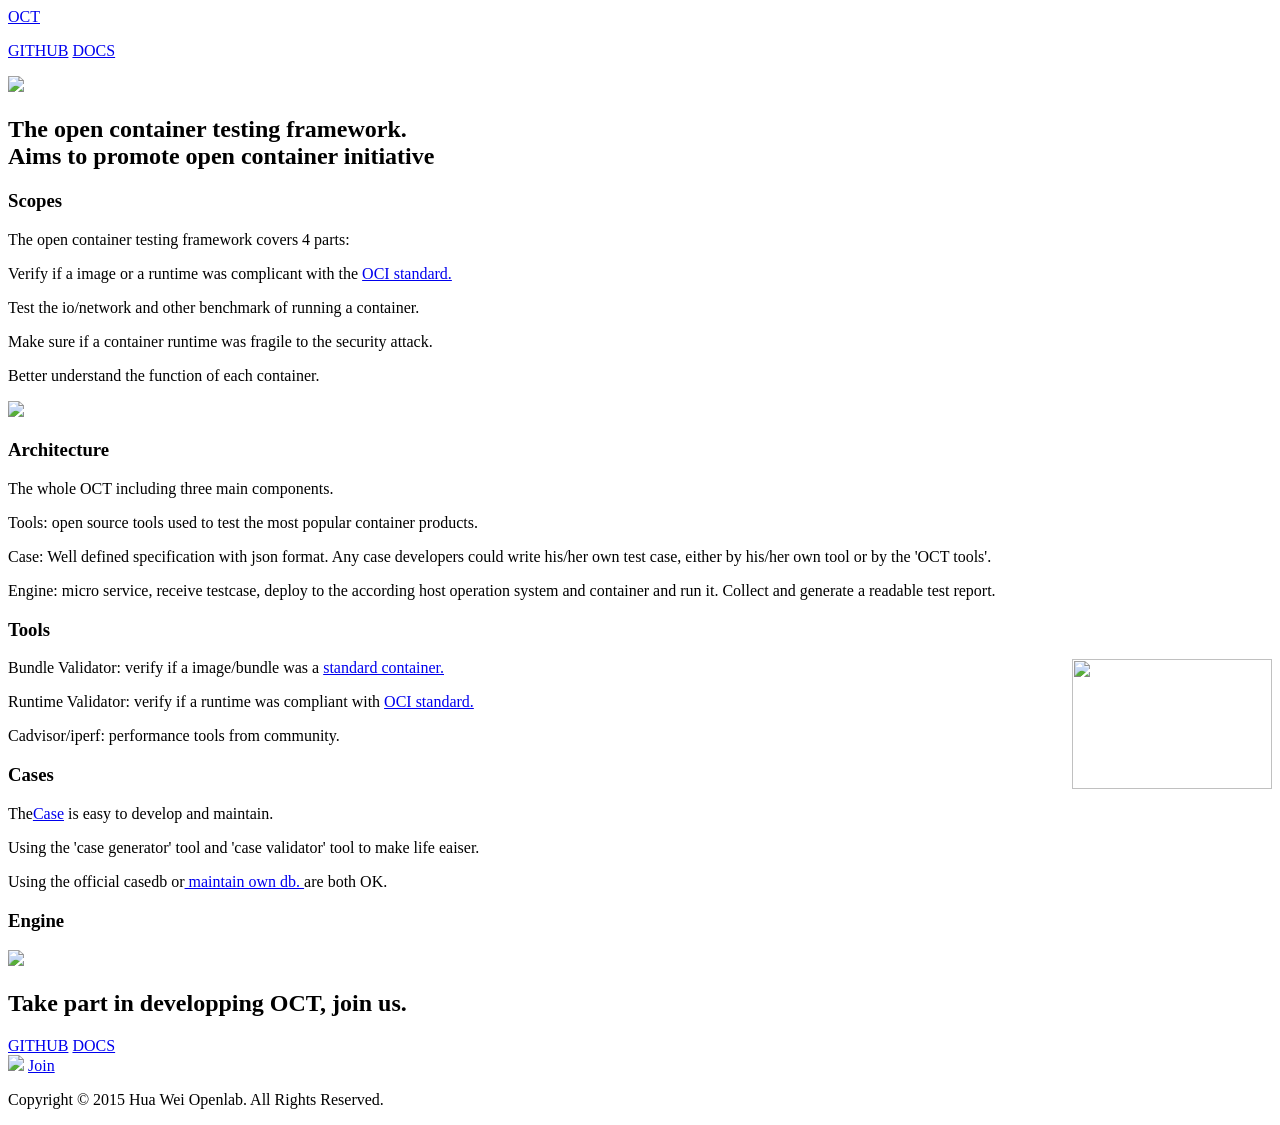
==== views/index.html @ 225d0f7c "remove the mimic code.." ====
<!doctype html>
<html lang="en">
<head>
    <meta charset="utf-8">
    <meta name="viewport" content="width=device-width, initial-scale=1">
    <title>OCT</title>
    <link rel="stylesheet" href="./bower_components/bootstrap/dist/css/bootstrap.min.css">
    <link rel="stylesheet" href="./css/main.css">
    <script src="./bower_components/jquery/dist/jquery.min.js"></script>
    <script src="./bower_components/bootstrap/dist/js/bootstrap.min.js"></script>
    <link rel="shortcut icon" href="./img/logo/favicon.ico" type="image/x-icon">
</head>
<body>
<div class="container" id="home">
    <nav class="navbar navbar-default navbar-fixed-top">
        <div class="container">
            <div class="navbar-header">
                <a class="navbar-brand link" href="#home">OCT</a>
            </div>
            <p class="navbar-text navbar-right">
                <a href="https://github.com/huawei-openlab/oct/" class="navbar-link link link-github">GITHUB</a>
                <span class="separator"></span>
                <a href="https://github.com/huawei-openlab/oct/blob/master/README.md" class="navbar-link link link-docs">DOCS</a>
            </p>
        </div>
    </nav>
    <div class="row introduction">
        <div class="col-md-12">
            <img src="./img/main.jpg" class="logo">
            <h2>The open container testing framework.<br> Aims to promote open container initiative</h2>
        </div>
    </div>
    <div class="row polygons">
        <div class="col-md-12">
            <div class="polygon polygon-1">
                <h3>Scopes</h3>
		<p class="paragraph-1">The open container testing framework covers 4 parts:</p>
		<p class="paragraph-2">Verify if a image or a runtime was complicant with the <a href="https://github.com/opencontainers/specs">OCI standard.</a> </p>
		<p class="paragraph-2">Test the io/network and other benchmark of running a container. </p>
		<p class="paragraph-2">Make sure if a container runtime was fragile to the security attack.</p>
		<p class="paragraph-4">Better understand the function of each container. </p>
                <img src="./img/background/3.jpg" width="374">
            </div>
            <div class="polygon polygon-2">
                <h3>Architecture</h3>
		<p>The whole OCT including three main components. </p>
		<p>Tools: open source tools used to test the most popular container products.</p>
		<p>Case: Well defined specification with json format. Any case developers could write his/her own test case, either by his/her own tool or by the 'OCT tools'.</p>
		<p>Engine: micro service, receive testcase, deploy to the according host operation system and container and run it. Collect and generate a readable test report.</p>
            </div>
            <div class="polygon polygon-5">
                <h3>Tools</h3>
                <img src="./img/tools.jpg" width="200" height="130" align="right">
		<p>Bundle Validator: verify if a image/bundle was a <a href="https://github.com/huawei-openlab/oct#standard-container">standard container.</a> 
		<p>Runtime Validator: verify if a runtime was compliant with <a href="https://github.com/opencontainers/specs">OCI standard.</a> </p>
		<p>Cadvisor/iperf: performance tools from community.</p>
            </div>
            <div class="polygon polygon-4">
                <h3>Cases</h3>
		<p>The<a href="https://github.com/huawei-openlab/oct-engine/blob/master/cases/README.md">Case</a> is easy to develop and maintain.</p>
		<p>Using the 'case generator' tool and 'case validator' tool to make life eaiser. </p>
		<p>Using the official casedb or<a href="https://github.com/huawei-openlab/oct-engine/blob/master/services/tcserver/README.md"> maintain own db. </a> are both OK.</p>
            </div>
            <div class="polygon polygon-3">
		    <h3>Engine</h3>
		    <img src="./img/test_framework.png" width="440">
	    </div>
        </div>
    </div>
    <div class="row links">
        <div class="col-md-12">
            <h2>Take part in developping OCT, join us.</h2>
            <a href="https://github.com/huawei-openlab/oct/" class="btn btn-default btn-github">GITHUB</a>
            <span class="separator"></span>
            <a href="https://github.com/huawei-openlab/oct/blob/master/README.md" class="btn btn-default btn-docs">DOCS</a>
        </div>
    </div>
    <div class="row footer">
        <div class="separator-hr"></div>
        <div class="col-md-6">
		<img src="./img/logo/favicon.ico" width="32"> <a href="https://github.com/huawei-openlab/">Join</a>
        </div>
        <div class="col-md-6">
		<p class="copyright">Copyright &copy; 2015 Hua Wei Openlab. All Rights Reserved.</p>
        </div>
    </div>
</div>
</body>
</html>
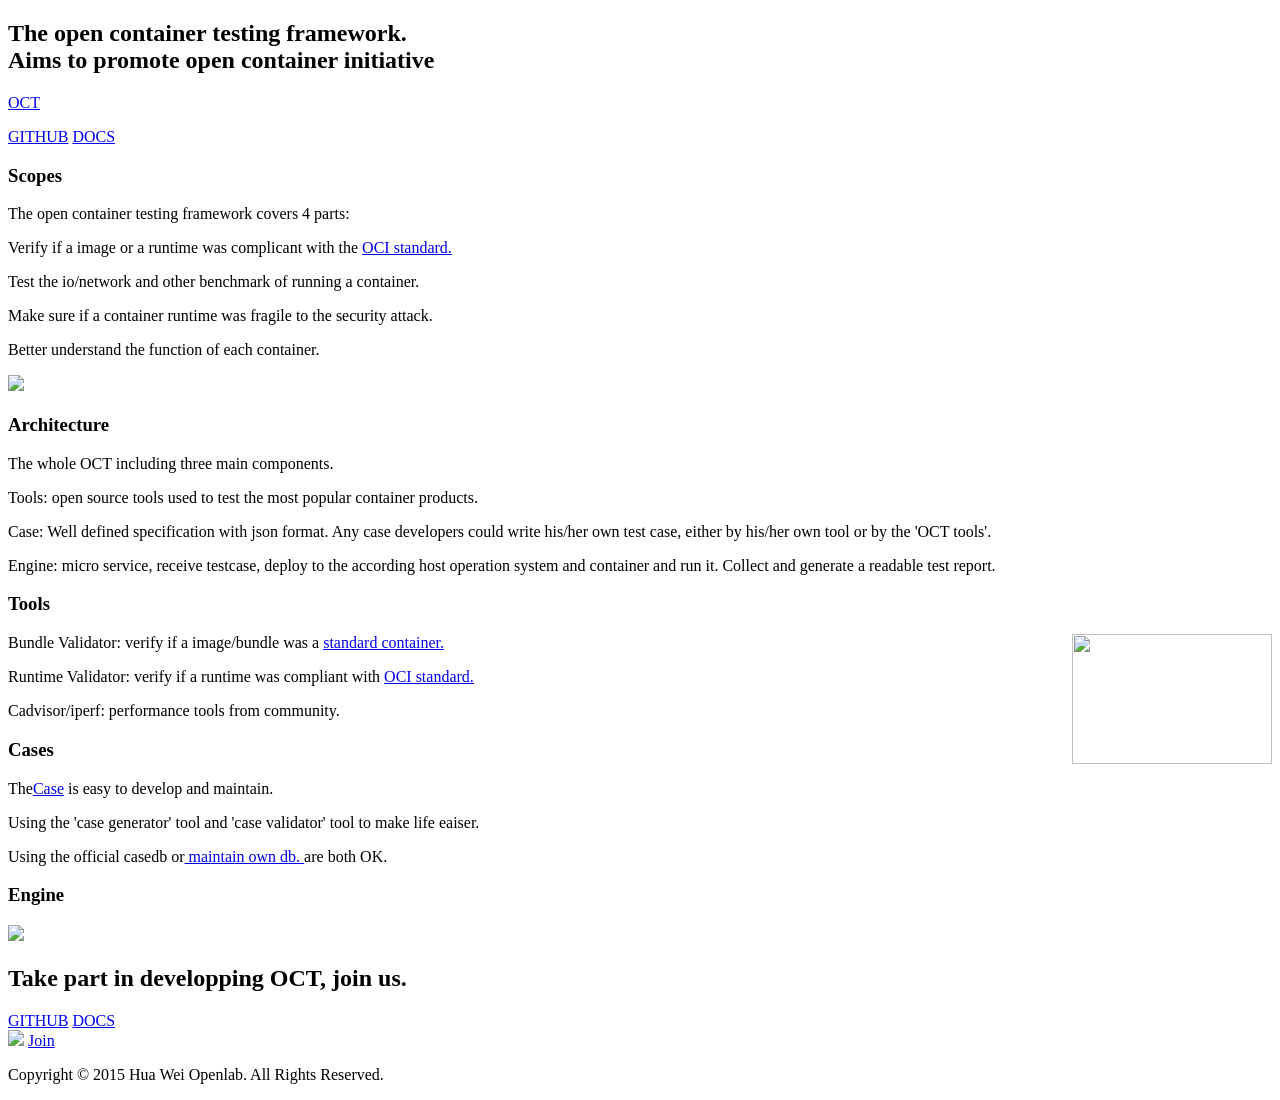
==== commit ef652983: "the background image is ok" ====
--- a/views/index.html
+++ b/views/index.html
@@ -11,6 +11,9 @@
     <link rel="shortcut icon" href="./img/logo/favicon.ico" type="image/x-icon">
 </head>
 <body>
+<div class="col-md-12 splash">
+            <h2>The open container testing framework.<br> Aims to promote open container initiative</h2>
+</div>
 <div class="container" id="home">
     <nav class="navbar navbar-default navbar-fixed-top">
         <div class="container">
@@ -24,12 +27,7 @@
             </p>
         </div>
     </nav>
-    <div class="row introduction">
-        <div class="col-md-12">
-            <img src="./img/main.jpg" class="logo">
-            <h2>The open container testing framework.<br> Aims to promote open container initiative</h2>
         </div>
-    </div>
     <div class="row polygons">
         <div class="col-md-12">
             <div class="polygon polygon-1">
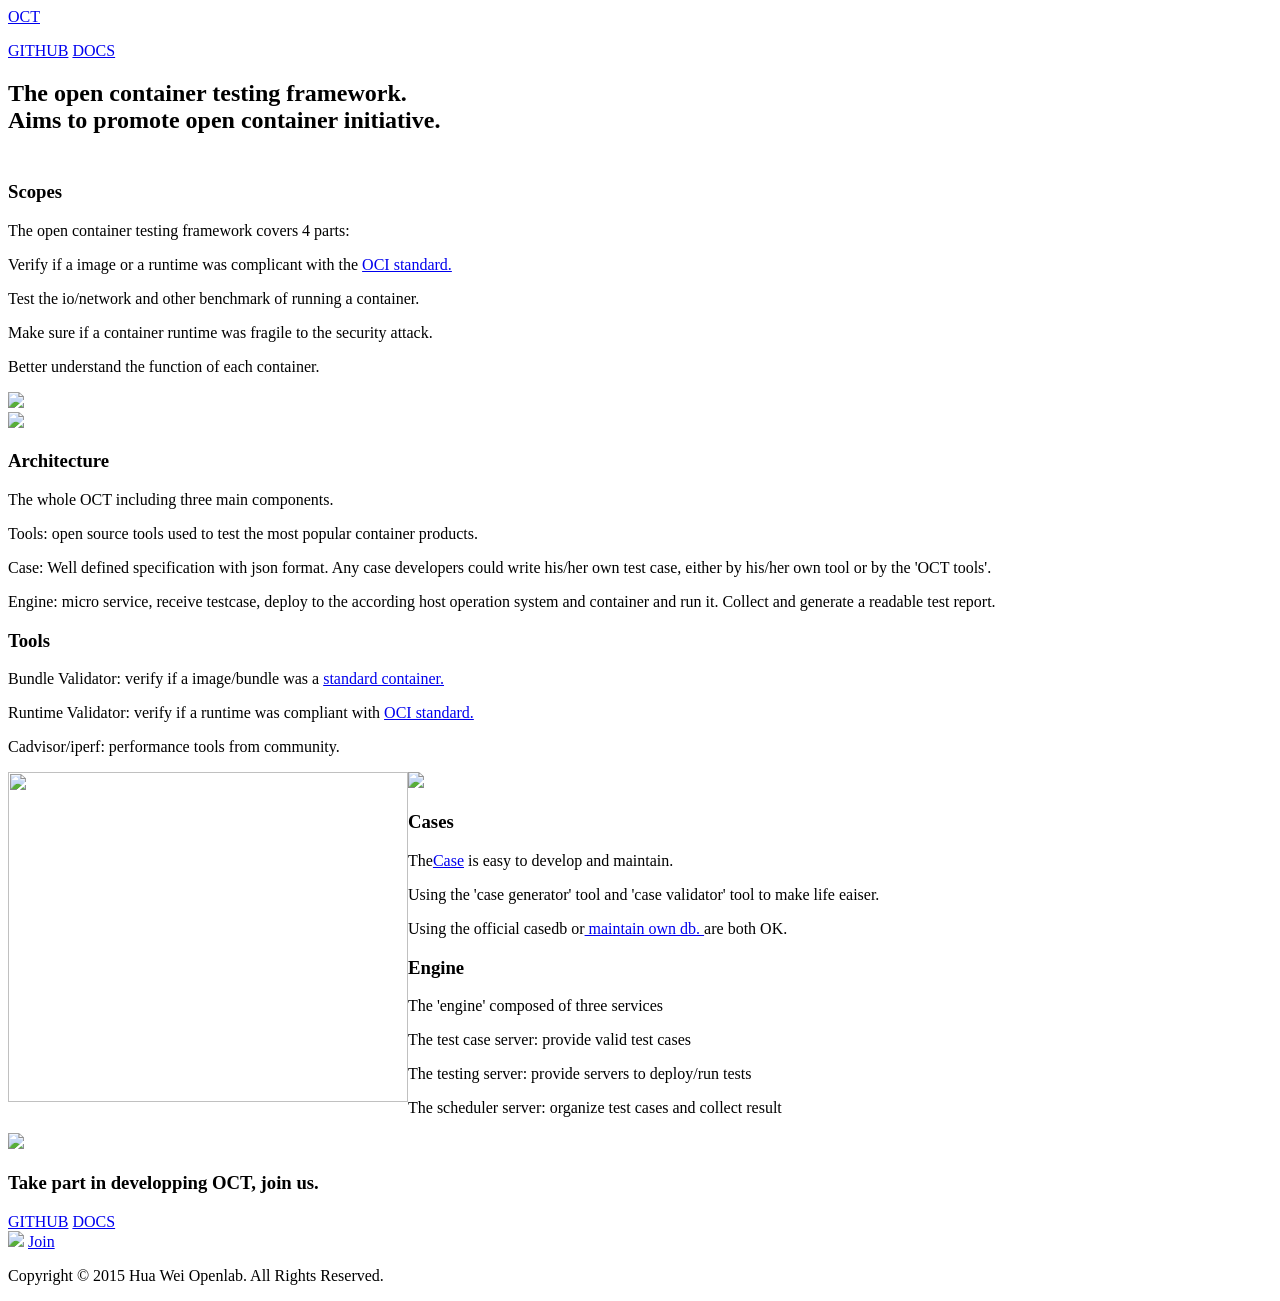
==== commit 780f10dd: "left/right is ok" ====
--- a/views/index.html
+++ b/views/index.html
@@ -11,10 +11,8 @@
     <link rel="shortcut icon" href="./img/logo/favicon.ico" type="image/x-icon">
 </head>
 <body>
-<div class="col-md-12 splash">
-            <h2>The open container testing framework.<br> Aims to promote open container initiative</h2>
-</div>
-<div class="container" id="home">
+<div>
+<div>
     <nav class="navbar navbar-default navbar-fixed-top">
         <div class="container">
             <div class="navbar-header">
@@ -27,47 +25,74 @@
             </p>
         </div>
     </nav>
-        </div>
-    <div class="row polygons">
-        <div class="col-md-12">
-            <div class="polygon polygon-1">
+    <div class="splash">
+    </div>
+</div>
+<div class="container">
+	<h2>The open container testing framework.<br> Aims to promote open container initiative. <br><br></h2>
+    <div class="row">
+            <div class="col-md-6">
                 <h3>Scopes</h3>
 		<p class="paragraph-1">The open container testing framework covers 4 parts:</p>
 		<p class="paragraph-2">Verify if a image or a runtime was complicant with the <a href="https://github.com/opencontainers/specs">OCI standard.</a> </p>
 		<p class="paragraph-2">Test the io/network and other benchmark of running a container. </p>
 		<p class="paragraph-2">Make sure if a container runtime was fragile to the security attack.</p>
 		<p class="paragraph-4">Better understand the function of each container. </p>
+	</div>
+	<div class="col-md-6">
                 <img src="./img/background/3.jpg" width="374">
             </div>
-            <div class="polygon polygon-2">
+        </div>
+    <div class="row">
+	<div class="col-md-6">
+                <img src="./img/background/1.jpg" width="374">
+        </div>
+        <div class="col-md-6">
                 <h3>Architecture</h3>
 		<p>The whole OCT including three main components. </p>
 		<p>Tools: open source tools used to test the most popular container products.</p>
 		<p>Case: Well defined specification with json format. Any case developers could write his/her own test case, either by his/her own tool or by the 'OCT tools'.</p>
 		<p>Engine: micro service, receive testcase, deploy to the according host operation system and container and run it. Collect and generate a readable test report.</p>
-            </div>
-            <div class="polygon polygon-5">
+        </div>
+    </div>
+    <div class="row">
+            <div class="col-md-6">
                 <h3>Tools</h3>
-                <img src="./img/tools.jpg" width="200" height="130" align="right">
 		<p>Bundle Validator: verify if a image/bundle was a <a href="https://github.com/huawei-openlab/oct#standard-container">standard container.</a> 
 		<p>Runtime Validator: verify if a runtime was compliant with <a href="https://github.com/opencontainers/specs">OCI standard.</a> </p>
 		<p>Cadvisor/iperf: performance tools from community.</p>
             </div>
-            <div class="polygon polygon-4">
-                <h3>Cases</h3>
+	    <div class="col-md-5">
+                <img src="./img/tools.jpg" width="400" height="330" align="left">
+	</div>
+    </div>
+    <div class="row">
+	    <div class="col-md-6">
+		    <img src="./img/background/2.jpg" width="374">
+	    </div>
+	    <div class="col-md-6">    
+	    <h3>Cases</h3>
 		<p>The<a href="https://github.com/huawei-openlab/oct-engine/blob/master/cases/README.md">Case</a> is easy to develop and maintain.</p>
 		<p>Using the 'case generator' tool and 'case validator' tool to make life eaiser. </p>
 		<p>Using the official casedb or<a href="https://github.com/huawei-openlab/oct-engine/blob/master/services/tcserver/README.md"> maintain own db. </a> are both OK.</p>
             </div>
-            <div class="polygon polygon-3">
+    </div>
+    <div class="row">
+            <div class="col-md-6">
 		    <h3>Engine</h3>
+		    <p>The 'engine' composed of three services</p>
+		    <p>The test case server: provide valid test cases </p>
+		    <p>The testing server: provide servers to deploy/run tests</p>
+		    <p>The scheduler server: organize test cases and collect result</p>
+	    </div>
+	    <div class="col-md-6">
 		    <img src="./img/test_framework.png" width="440">
 	    </div>
-        </div>
+    </div>
     </div>
     <div class="row links">
         <div class="col-md-12">
-            <h2>Take part in developping OCT, join us.</h2>
+            <h3>Take part in developping OCT, join us.</h3>
             <a href="https://github.com/huawei-openlab/oct/" class="btn btn-default btn-github">GITHUB</a>
             <span class="separator"></span>
             <a href="https://github.com/huawei-openlab/oct/blob/master/README.md" class="btn btn-default btn-docs">DOCS</a>
@@ -83,5 +108,7 @@
         </div>
     </div>
 </div>
+</div>
+</div>
 </body>
 </html>
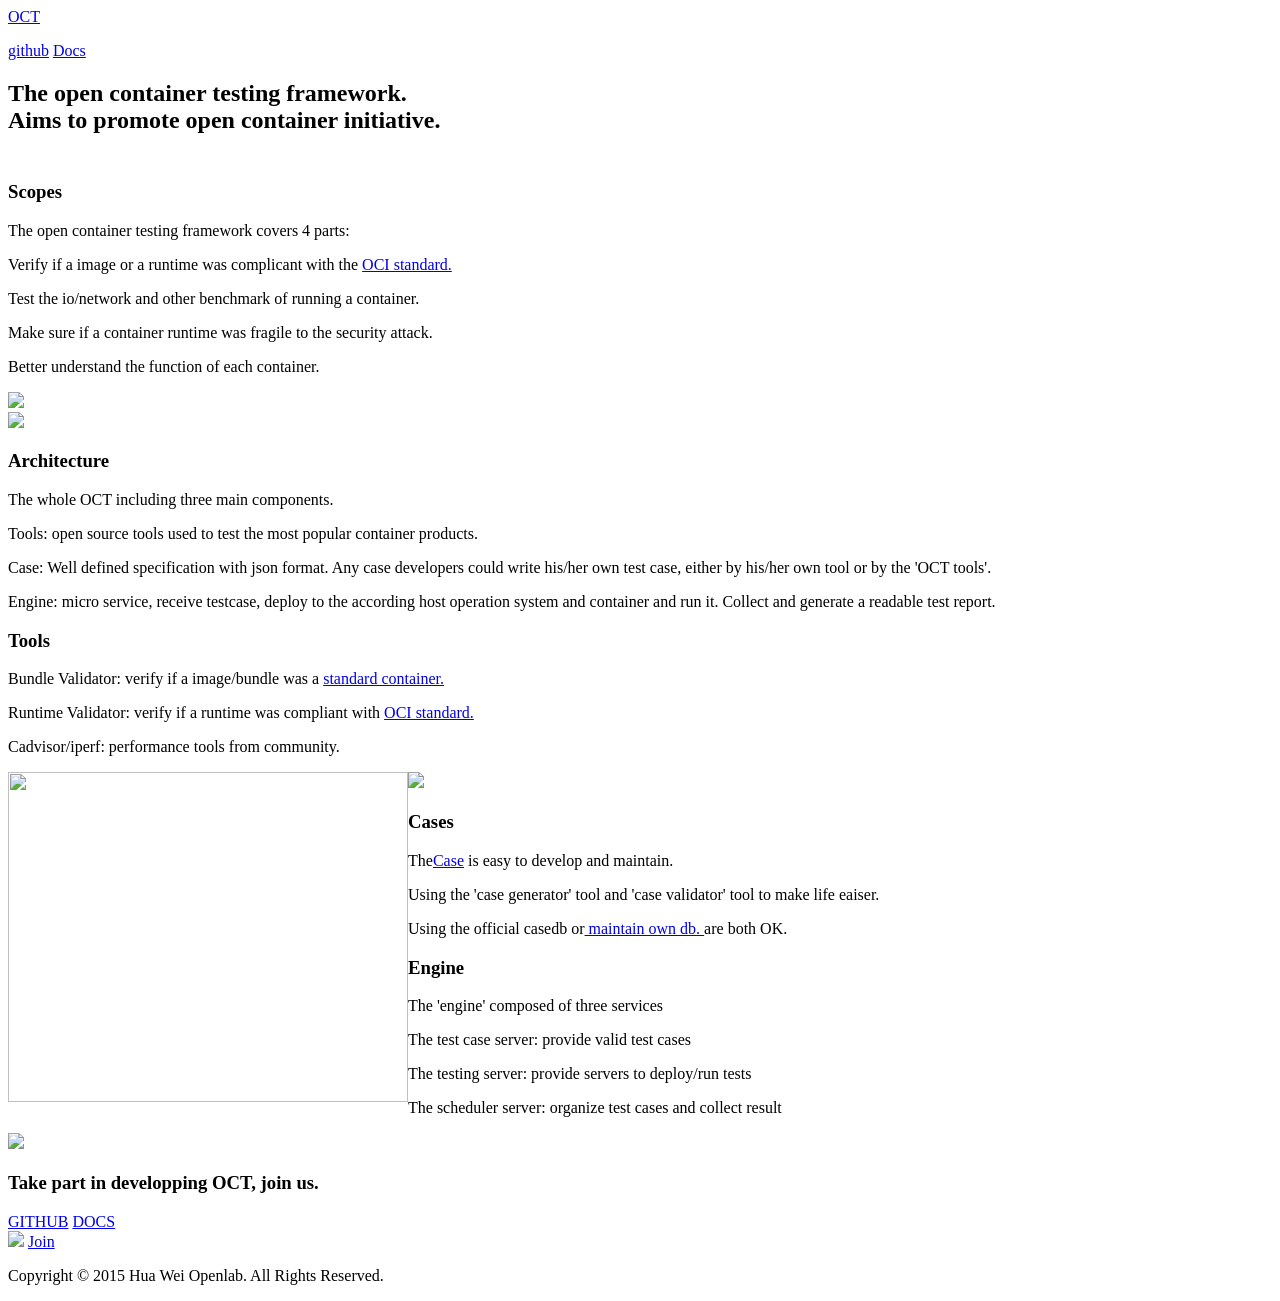
==== commit f82f60b6: "make the icon looks better" ====
--- a/views/index.html
+++ b/views/index.html
@@ -19,9 +19,9 @@
                 <a class="navbar-brand link" href="#home">OCT</a>
             </div>
             <p class="navbar-text navbar-right">
-                <a href="https://github.com/huawei-openlab/oct/" class="navbar-link link link-github">GITHUB</a>
+                <a href="https://github.com/huawei-openlab/oct/" class="navbar-link link link-github">github</a>
                 <span class="separator"></span>
-                <a href="https://github.com/huawei-openlab/oct/blob/master/README.md" class="navbar-link link link-docs">DOCS</a>
+                <a href="https://github.com/huawei-openlab/oct/blob/master/README.md" class="navbar-link link link-docs">Docs</a>
             </p>
         </div>
     </nav>
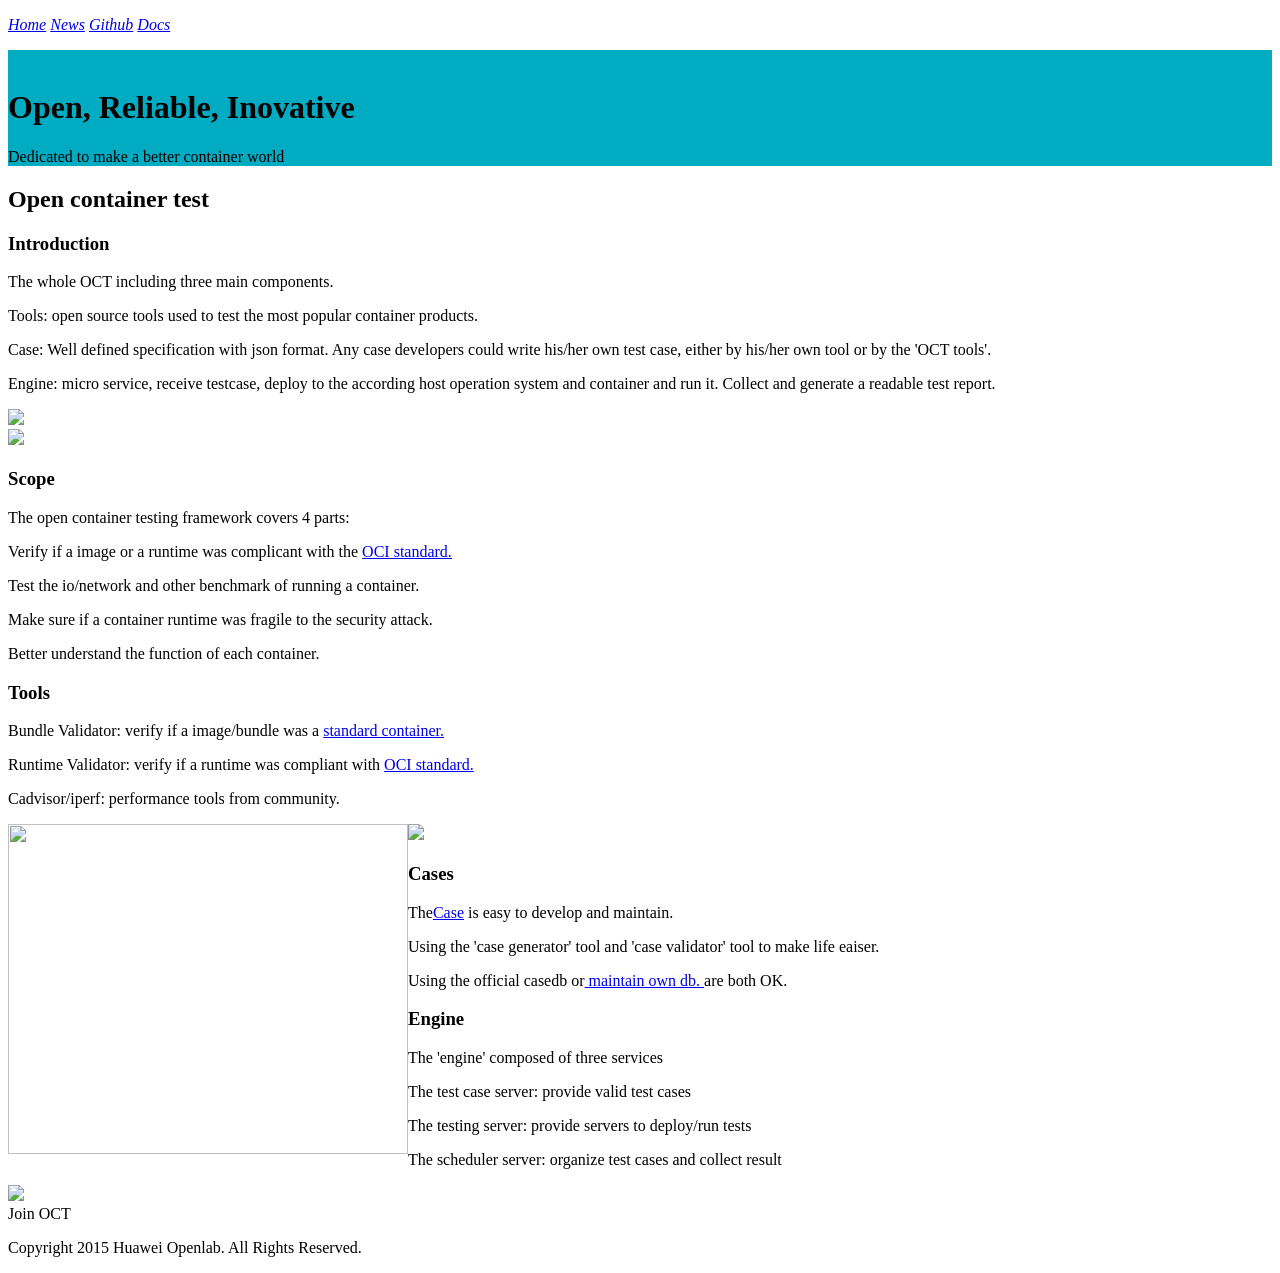
==== commit d6eee9e7: "add news and clean new UI" ====
--- a/views/index.html
+++ b/views/index.html
@@ -4,55 +4,75 @@
     <meta charset="utf-8">
     <meta name="viewport" content="width=device-width, initial-scale=1">
     <title>OCT</title>
-    <link rel="stylesheet" href="./bower_components/bootstrap/dist/css/bootstrap.min.css">
-    <link rel="stylesheet" href="./css/main.css">
-    <script src="./bower_components/jquery/dist/jquery.min.js"></script>
-    <script src="./bower_components/bootstrap/dist/js/bootstrap.min.js"></script>
-    <link rel="shortcut icon" href="./img/logo/favicon.ico" type="image/x-icon">
+
+    <link href="/bower_components/bootstrap/dist/css/bootstrap.min.css" rel="stylesheet">
+    <link href="/font-awesome/css/font-awesome.css" rel="stylesheet">
+    <link href="/css/style.css" rel="stylesheet" type="text/css" media="all">
+    <link rel="shortcut icon" href="/img/logo/favicon.ico" type="image/x-icon">
 </head>
-<body>
+<body ng-app="index">
 <div>
 <div>
     <nav class="navbar navbar-default navbar-fixed-top">
         <div class="container">
-            <div class="navbar-header">
-                <a class="navbar-brand link" href="#home">OCT</a>
+            <div class="navbar-text">
+                <a class="navbar-link link link-logo" href="/"></a>
             </div>
             <p class="navbar-text navbar-right">
-                <a href="https://github.com/huawei-openlab/oct/" class="navbar-link link link-github">github</a>
-                <span class="separator"></span>
-                <a href="https://github.com/huawei-openlab/oct/blob/master/README.md" class="navbar-link link link-docs">Docs</a>
+	      <a href="/"><i class="fa fa-home fa-1x"> Home</i></a>
+              <span class="separator"></span>
+	      <a href="/news"><i class="fa fa-bolt fa-1x"> News</i></a>
+              <span class="separator"></span>
+<!--    	      <a href="/cases"><i class="fa fa-database fa-1x"> Cases</i></a>
+              <span class="separator"></span>
+-->
+	      <a href="https://github.com/huawei-openlab/oct/"><i class="fa fa-github fa-1x"> Github</i></a>
+	      <span class="separator"></span>
+	      <a href="https://github.com/huawei-openlab/oct/blob/master/README.md"><i class="fa fa-file-text-o fa-1x"> Docs</i></a>
             </p>
         </div>
     </nav>
-    <div class="splash">
+    <div class="head-empty">
+    </div>
+    <div style="background-color:#01ABC2">
+    <div class="container">
+    <div class="row">
+	    <div class="col-md-12 head-splash">
+		    <br>
+		    <h1>Open, Reliable, Inovative</h1>
+		    <p>Dedicated to make a better container world</p>
+        </div>
+    </div>
+    </div>
     </div>
 </div>
 <div class="container">
-	<h2>The open container testing framework.<br> Aims to promote open container initiative. <br><br></h2>
+    <div class="row introduction">
+	    <h2>Open container test</h2>
+    </div>
     <div class="row">
             <div class="col-md-6">
-                <h3>Scopes</h3>
+                <h3>Introduction</h3>
+		<p>The whole OCT including three main components. </p>
+		<p>Tools: open source tools used to test the most popular container products.</p>
+		<p>Case: Well defined specification with json format. Any case developers could write his/her own test case, either by his/her own tool or by the 'OCT tools'.</p>
+		<p>Engine: micro service, receive testcase, deploy to the according host operation system and container and run it. Collect and generate a readable test report.</p>
+	</div>
+	<div class="col-md-6">
+                <img src="/img/summary.jpg" width="400">
+            </div>
+        </div>
+    <div class="row">
+	<div class="col-md-6">
+                <img src="/img/certification.jpg" width="400">
+        </div>
+        <div class="col-md-6">
+                <h3>Scope</h3>
 		<p class="paragraph-1">The open container testing framework covers 4 parts:</p>
 		<p class="paragraph-2">Verify if a image or a runtime was complicant with the <a href="https://github.com/opencontainers/specs">OCI standard.</a> </p>
 		<p class="paragraph-2">Test the io/network and other benchmark of running a container. </p>
 		<p class="paragraph-2">Make sure if a container runtime was fragile to the security attack.</p>
 		<p class="paragraph-4">Better understand the function of each container. </p>
-	</div>
-	<div class="col-md-6">
-                <img src="./img/background/3.jpg" width="374">
-            </div>
-        </div>
-    <div class="row">
-	<div class="col-md-6">
-                <img src="./img/background/1.jpg" width="374">
-        </div>
-        <div class="col-md-6">
-                <h3>Architecture</h3>
-		<p>The whole OCT including three main components. </p>
-		<p>Tools: open source tools used to test the most popular container products.</p>
-		<p>Case: Well defined specification with json format. Any case developers could write his/her own test case, either by his/her own tool or by the 'OCT tools'.</p>
-		<p>Engine: micro service, receive testcase, deploy to the according host operation system and container and run it. Collect and generate a readable test report.</p>
         </div>
     </div>
     <div class="row">
@@ -63,12 +83,12 @@
 		<p>Cadvisor/iperf: performance tools from community.</p>
             </div>
 	    <div class="col-md-5">
-                <img src="./img/tools.jpg" width="400" height="330" align="left">
+                <img src="/img/tools.jpg" width="400" height="330" align="left">
 	</div>
     </div>
     <div class="row">
 	    <div class="col-md-6">
-		    <img src="./img/background/2.jpg" width="374">
+		    <img src="/img/case.jpg" width="400">
 	    </div>
 	    <div class="col-md-6">    
 	    <h3>Cases</h3>
@@ -86,26 +106,22 @@
 		    <p>The scheduler server: organize test cases and collect result</p>
 	    </div>
 	    <div class="col-md-6">
-		    <img src="./img/test_framework.png" width="440">
+		    <img src="/img/test_framework.png" width="440">
 	    </div>
     </div>
     </div>
-    <div class="row links">
-        <div class="col-md-12">
-            <h3>Take part in developping OCT, join us.</h3>
-            <a href="https://github.com/huawei-openlab/oct/" class="btn btn-default btn-github">GITHUB</a>
-            <span class="separator"></span>
-            <a href="https://github.com/huawei-openlab/oct/blob/master/README.md" class="btn btn-default btn-docs">DOCS</a>
-        </div>
-    </div>
-    <div class="row footer">
-        <div class="separator-hr"></div>
-        <div class="col-md-6">
-		<img src="./img/logo/favicon.ico" width="32"> <a href="https://github.com/huawei-openlab/">Join</a>
-        </div>
-        <div class="col-md-6">
-		<p class="copyright">Copyright &copy; 2015 Hua Wei Openlab. All Rights Reserved.</p>
-        </div>
+    <div class="footer">
+	    <div class="separator-hr"></div>
+	    <div class="row">
+		    <div class="col-md-6">
+			    <span class="separator"></span>
+			    Join OCT
+	      		    <a href="https://github.com/huawei-openlab/oct/" class="btn btn-default btn-github"><i class="fa fa-github fa-1x"> </i></a>
+			    <a href="https://github.com/huawei-openlab/oct/blob/master/README.md" class="btn btn-default btn-docs"><i class="fa fa-file-text-o fa-1x"></i> </a>
+		    </div><div class="col-md-6">
+			    <p class="copyright">Copyright<i class="fa fa-copyright"></i> 2015 Huawei Openlab. All Rights Reserved.</p>
+		    </div>
+	    </div>
     </div>
 </div>
 </div>
